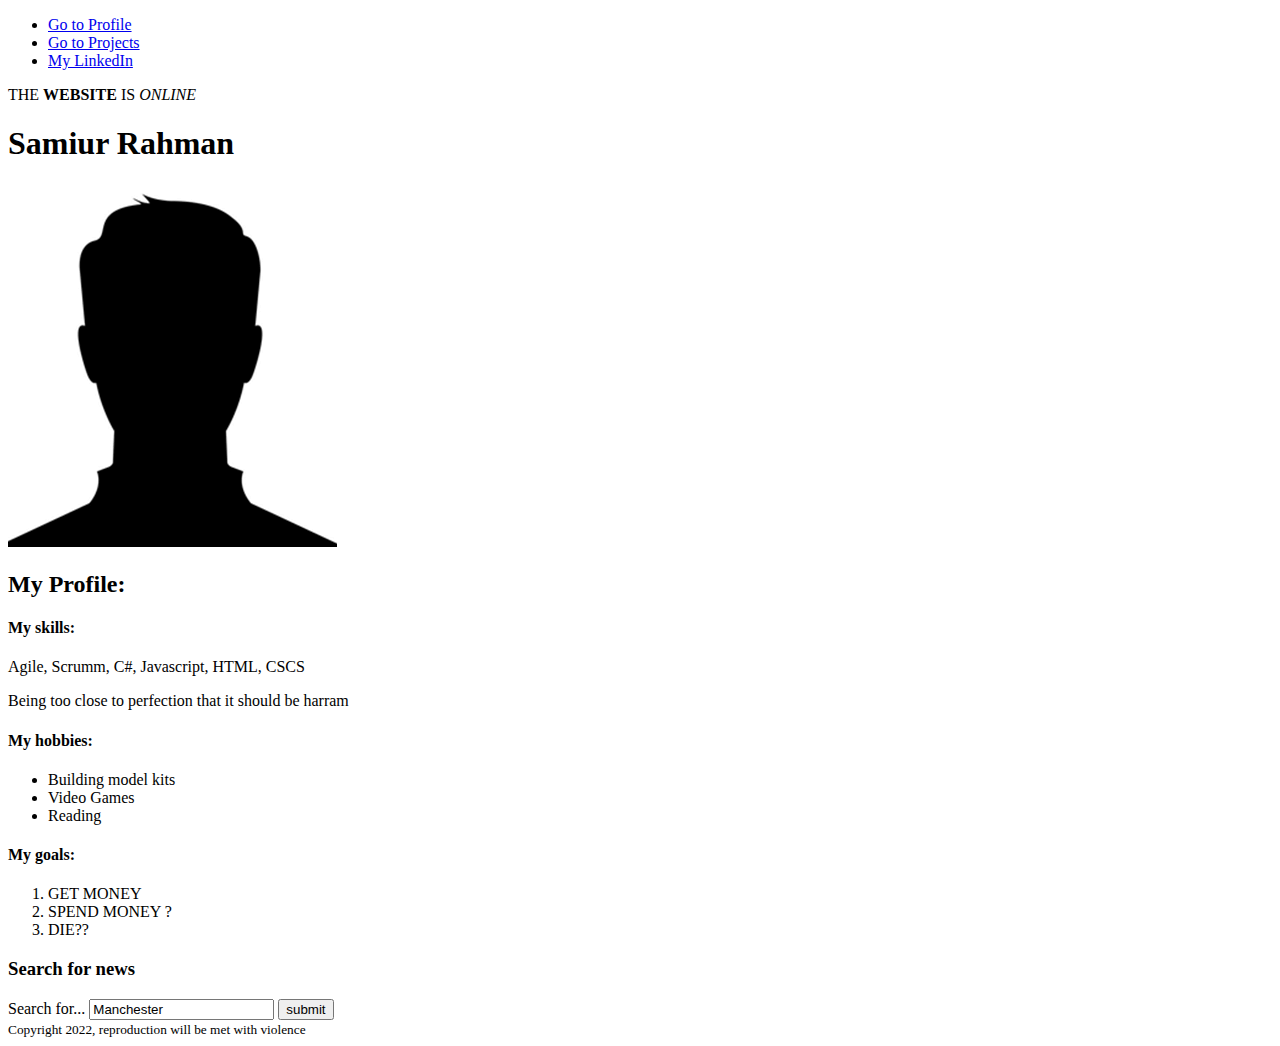
==== index.html @ fe903815 "first commit" ====
<!DOCTYPE html>
<html lang="en">
<head>
    <meta charset="UTF-8">
    <meta name ="author" content= "Samiur"/>
    <meta name = "description" content ="This is Samiur's page."/>
    <meta http-equiv="X-UA-Compatible" content="IE=edge">
    <meta name="viewport" content="width=device-width, initial-scale=1.0">
    <link href="style.css" rel="style.css">
    <title>Samiur page</title>
</head>
<body>
    <nav>
        <ul>
            <li><a href= "index.html">Go to Profile</a></li>
            <li><a href= "projects.html">Go to Projects</a></li>
            <li><a href= "https://www.linkedin.com/in/samiur-rahman-19b415134/" target= "_blank"> My LinkedIn</a>
            </li>
        </ul>
    </nav>

    <p>THE <strong>WEBSITE</strong> IS <em>ONLINE</em></p>
    
    <h1>Samiur Rahman</h1>
    <img alt="My Picture" src="MicrosoftTeams-image.png" >
    <h2>My Profile: </h2>
    <div>
        <h4>My skills:</h4> 
        <p> Agile, Scrumm, C#, Javascript, HTML, CSCS</p>
        <p>Being too close to perfection that it should be harram</p>
    <div>
    <h4>My hobbies:</h4>
    </div>
        <ul>
            <li>Building model kits</li>
            <li>Video Games</li>
            <li>Reading</li>
        </ul>
    </div>
    <h4>My goals:</h4>
    </div>
        <ol>
            <li> GET MONEY </li>
            <li> SPEND MONEY ?</li>
            <li> DIE??</li>
        </ol>
    </div>
        <h3>Search for news</h3>
        <form action="https://www.bbc.co.uk/Search">
            <label for= "mysearch"> Search for...</label>
            <input type="text" name= "q" id="mysearch" value="Manchester">
            <input class = "button" type= "submit" value="submit">
        </form>
    </div>
    <footer>
        <small>Copyright 2022, reproduction will be met with violence</small>
    </footer>
    
</body>
</html>
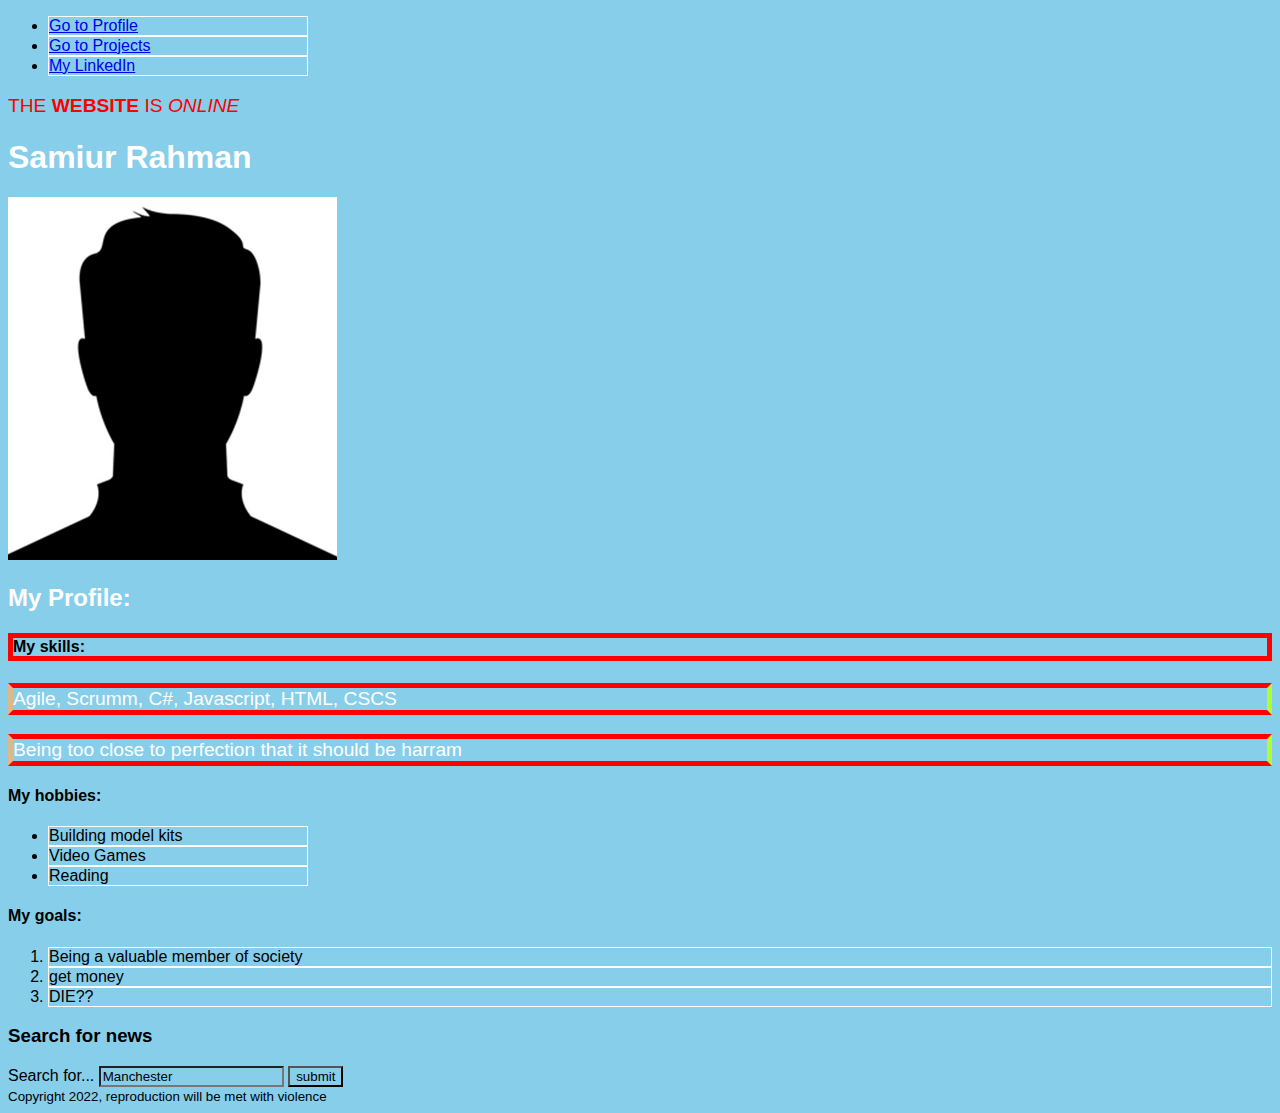
==== commit 0bbe9bab: "second commit html css stylesheets and formatting" ====
--- a/index.html
+++ b/index.html
@@ -6,8 +6,8 @@
     <meta name = "description" content ="This is Samiur's page."/>
     <meta http-equiv="X-UA-Compatible" content="IE=edge">
     <meta name="viewport" content="width=device-width, initial-scale=1.0">
-    <link href="style.css" rel="style.css">
-    <title>Samiur page</title>
+    <link href="style.css" rel="stylesheet">
+    <title>Samiurs page</title>
 </head>
 <body>
     <nav>
@@ -19,15 +19,15 @@
         </ul>
     </nav>
 
-    <p>THE <strong>WEBSITE</strong> IS <em>ONLINE</em></p>
+    <p style= "color:red">THE <strong>WEBSITE</strong> IS <em>ONLINE</em></p>
     
     <h1>Samiur Rahman</h1>
     <img alt="My Picture" src="MicrosoftTeams-image.png" >
     <h2>My Profile: </h2>
     <div>
-        <h4>My skills:</h4> 
-        <p> Agile, Scrumm, C#, Javascript, HTML, CSCS</p>
-        <p>Being too close to perfection that it should be harram</p>
+        <h4 class = "parent">My skills:</h4> 
+        <p class = "grandparent"> Agile, Scrumm, C#, Javascript, HTML, CSCS</p>
+        <p class = "grandparent">Being too close to perfection that it should be harram</p>
     <div>
     <h4>My hobbies:</h4>
     </div>
@@ -40,8 +40,8 @@
     <h4>My goals:</h4>
     </div>
         <ol>
-            <li> GET MONEY </li>
-            <li> SPEND MONEY ?</li>
+            <li> Being a valuable member of society</li>
+            <li> get money</li>
             <li> DIE??</li>
         </ol>
     </div>
--- a/style.css
+++ b/style.css
@@ -0,0 +1,44 @@
+body{
+    font-family: Arial, Helvetica, sans-serif;
+    font-size: 16px;
+}
+*{
+    background-color:skyblue;
+    box-sizing: border-box;
+}
+
+p{
+    color: white;
+    font-size: 1.2em;
+}
+
+h1,h2 {
+    color: white;
+}
+
+.parent{
+    border: solid red 5px;
+}
+
+.grandparent{
+    border: solid red 5px;
+    border-right: 5px greenyellow solid;
+    border-left: 5px burlywood solid;
+}
+.skills{
+    color: yellowgreen;
+    font-size: 30px;
+}
+
+li {
+    color: black;
+    border: solid white 1px;
+}
+
+#hobby{
+    background-color: whitesmoke;
+}
+
+ul{
+    width: 300px;
+}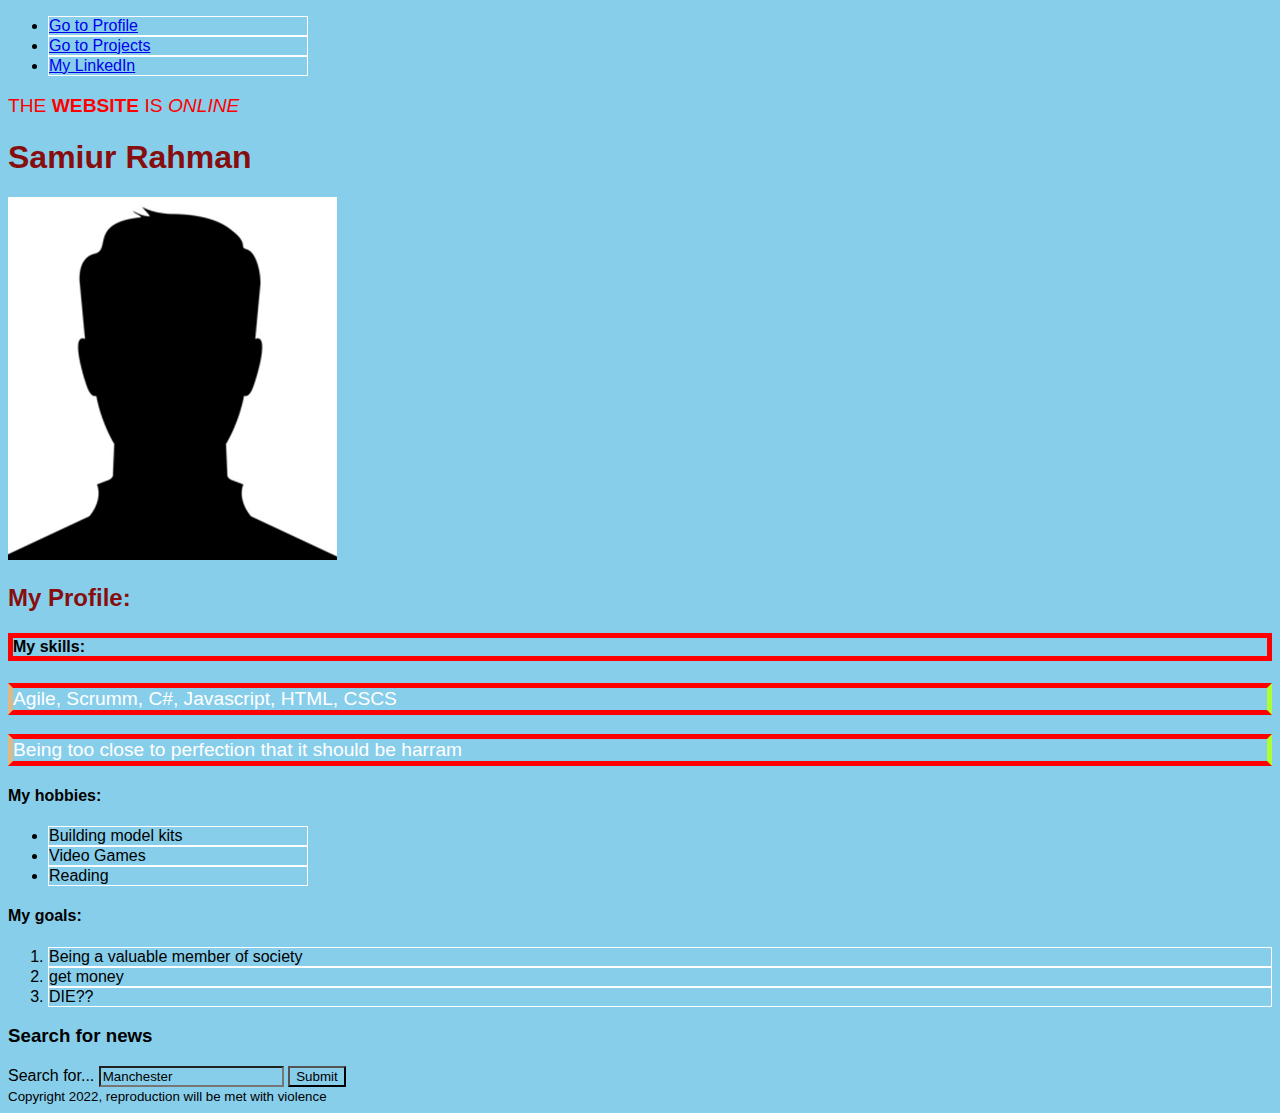
==== commit eaaf82e5: "changed h1 header colours" ====
--- a/index.html
+++ b/index.html
@@ -49,7 +49,7 @@
         <form action="https://www.bbc.co.uk/Search">
             <label for= "mysearch"> Search for...</label>
             <input type="text" name= "q" id="mysearch" value="Manchester">
-            <input class = "button" type= "submit" value="submit">
+            <input class = "button" type= "Submit" value="Submit">
         </form>
     </div>
     <footer>
--- a/style.css
+++ b/style.css
@@ -13,7 +13,7 @@
 }
 
 h1,h2 {
-    color: white;
+    color: rgb(134, 14, 14);
 }
 
 .parent{
